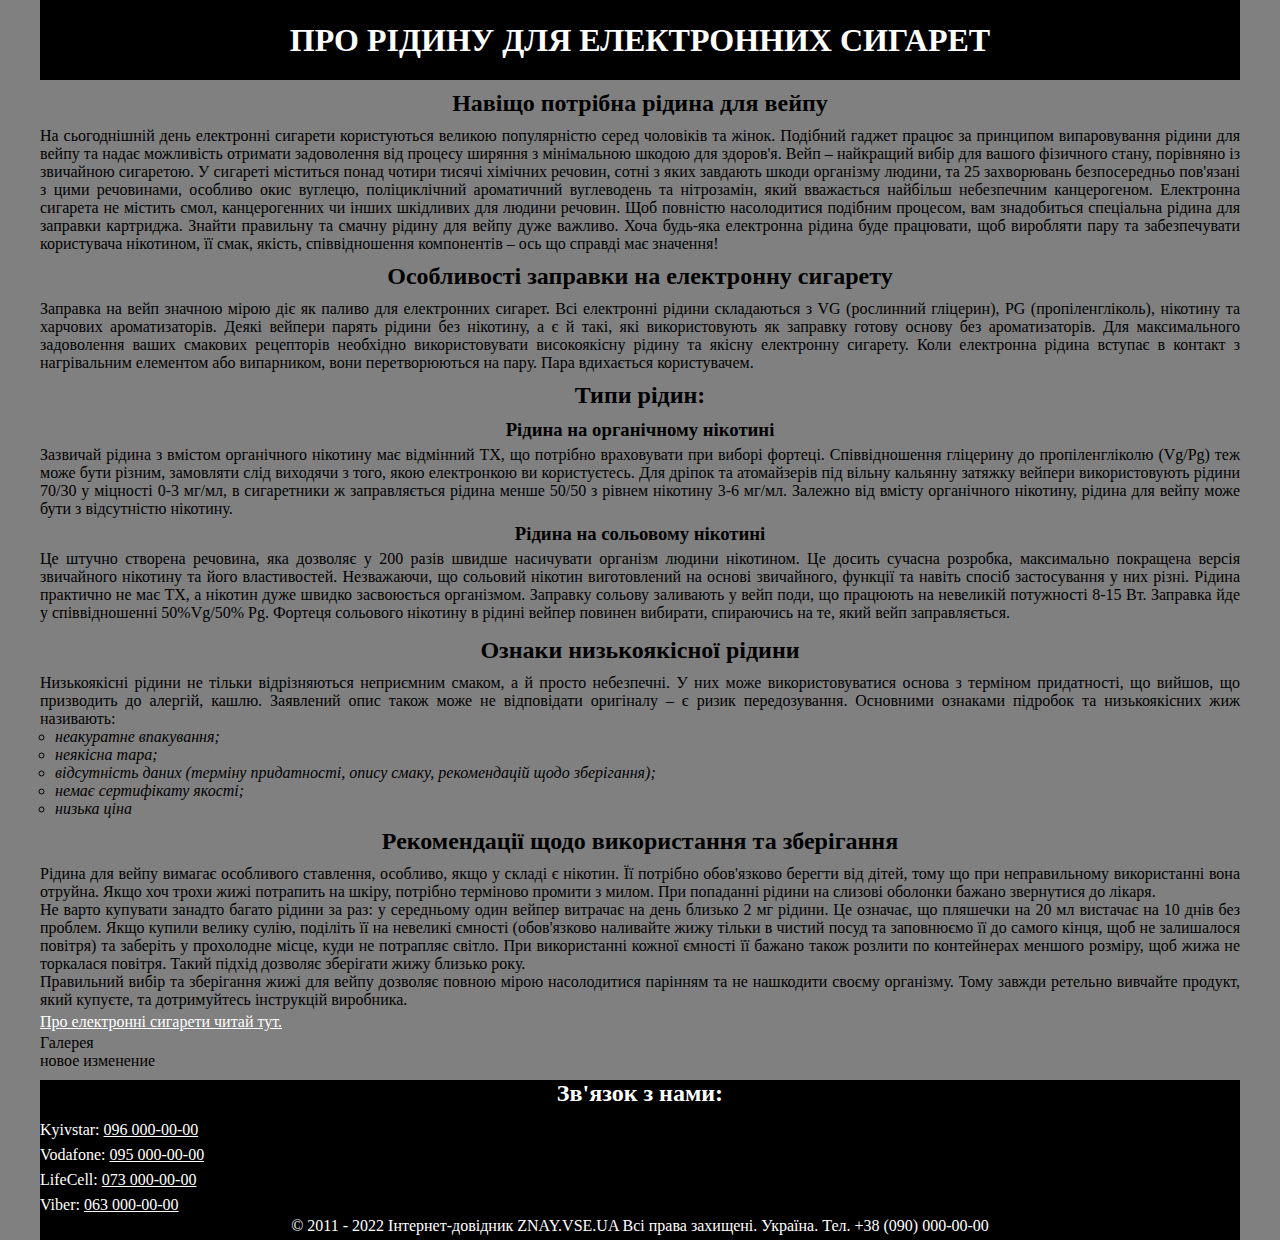
==== index.html @ 7d248846 "first commit" ====
<!DOCTYPE html>
<html lang="uk">

<head>
    <meta charset="UTF-8">
    <title>Рідина для електронних сигарет</title>
    <link rel="stylesheet" href="css/style.css">
</head>

<body>
    <div>
        <header>
            <h1>ПРО РІДИНУ ДЛЯ ЕЛЕКТРОННИХ СИГАРЕТ</h1>
        </header>
        <main class="textmain textpages2">
            <div>
                <h2>Навіщо потрібна рідина для вейпу</h2>
                <p> На сьогоднішній день електронні сигарети користуються великою популярністю серед чоловіків та жінок.
                    Подібний гаджет працює за принципом випаровування рідини для вейпу та надає можливість отримати
                    задоволення від процесу ширяння з мінімальною шкодою для здоров'я. Вейп – найкращий вибір для вашого
                    фізичного стану, порівняно із звичайною сигаретою. У сигареті міститься понад чотири тисячі хімічних
                    речовин, сотні з яких завдають шкоди організму людини, та 25 захворювань безпосередньо пов'язані з
                    цими речовинами, особливо окис вуглецю, поліциклічний ароматичний вуглеводень та нітрозамін, який
                    вважається найбільш небезпечним канцерогеном. Електронна сигарета не містить смол, канцерогенних чи
                    інших
                    шкідливих для людини речовин. Щоб повністю насолодитися подібним процесом, вам знадобиться
                    спеціальна рідина
                    для заправки картриджа. Знайти правильну та смачну рідину для вейпу дуже важливо. Хоча будь-яка
                    електронна рідина буде працювати, щоб виробляти пару та забезпечувати користувача нікотином, її
                    смак, якість,
                    співвідношення компонентів – ось що справді має значення!</p>
            </div>
            <div>
                <h2>Особливості заправки на електронну сигарету</h2>
                <p> Заправка на вейп значною мірою діє як паливо для електронних сигарет. Всі електронні рідини
                    складаються
                    з VG (рослинний гліцерин), PG (пропіленгліколь), нікотину та харчових ароматизаторів. Деякі вейпери
                    парять рідини без нікотину, а є й такі, які використовують як заправку готову основу без
                    ароматизаторів.
                    Для максимального задоволення ваших смакових рецепторів необхідно використовувати високоякісну
                    рідину та
                    якісну електронну сигарету. Коли електронна рідина вступає в контакт з нагрівальним елементом або
                    випарником, вони перетворюються на пару. Пара вдихається користувачем.</p>
            </div>
            <div>
                <h2 class="types">Типи рідин:</h2>
                <div>
                    <h3>Рідина на органічному нікотині</h3>
                    <p class="contentTypes">Зазвичай рідина з вмістом органічного нікотину має відмінний ТХ, що потрібно
                        враховувати
                        при виборі фортеці. Співвідношення гліцерину до пропіленгліколю (Vg/Pg) теж може бути різним,
                        замовляти
                        слід виходячи з того, якою електронкою ви користуєтесь. Для дріпок та атомайзерів під вільну
                        кальянну
                        затяжку вейпери використовують рідини 70/30 у міцності 0-3 мг/мл, в сигаретники ж заправляється
                        рідина
                        менше 50/50 з рівнем нікотину 3-6 мг/мл. Залежно від вмісту органічного нікотину, рідина для
                        вейпу може
                        бути з відсутністю нікотину.</p>
                </div>
                <div>
                    <h3>Рідина на сольовому нікотині</h3>
                    <p class="contentTypes">
                        Це штучно створена речовина, яка дозволяє у 200 разів швидше насичувати організм
                        людини нікотином. Це
                        досить сучасна розробка, максимально покращена версія звичайного нікотину та його властивостей.
                        Незважаючи, що сольовий нікотин виготовлений на основі звичайного, функції та навіть спосіб
                        застосування у них різні. Рідина практично не має ТХ, а нікотин дуже швидко засвоюється
                        організмом.
                        Заправку сольову заливають у вейп поди, що працюють на невеликій потужності 8-15 Вт. Заправка
                        йде у
                        співвідношенні 50%Vg/50% Pg. Фортеця сольового нікотину в рідині вейпер повинен вибирати,
                        спираючись на
                        те, який вейп заправляється.</p>
                </div>
            </div>
            <div>
                <h2>Ознаки низькоякісної рідини</h2>
                <p>Низькоякісні рідини не тільки відрізняються неприємним смаком, а й просто небезпечні. У них може
                    використовуватися основа з терміном придатності, що вийшов, що призводить до алергій, кашлю.
                    Заявлений
                    опис також може не відповідати оригіналу – є ризик передозування. Основними ознаками підробок та
                    низькоякісних жиж називають:</p>
                <ul class="list">
                    <li>неакуратне впакування;</li>
                    <li>неякісна тара;</li>
                    <li>відсутність даних (терміну придатності, опису смаку, рекомендацій щодо зберігання);</li>
                    <li>немає сертифікату якості;</li>
                    <li>низька ціна</li>
                </ul>
            </div>
            <div>
                <h2>Рекомендації щодо використання та зберігання</h2>
                <p>Рідина для вейпу вимагає особливого ставлення, особливо, якщо у складі є нікотин. Її потрібно
                    обов'язково берегти від дітей, тому що при неправильному використанні вона отруйна. Якщо хоч трохи
                    жижі потрапить на шкіру, потрібно терміново промити з милом. При попаданні рідини на слизові
                    оболонки бажано звернутися до лікаря.</p>
                <p>Не варто купувати занадто багато рідини за раз: у середньому один вейпер витрачає на день близько 2
                    мг рідини. Це означає, що пляшечки на 20 мл вистачає на 10 днів без проблем. Якщо купили велику
                    сулію,
                    поділіть її на невеликі ємності (обов'язково наливайте жижу тільки в чистий посуд та заповнюємо її
                    до самого кінця, щоб не залишалося повітря) та заберіть у прохолодне місце, куди не потрапляє
                    світло.
                    При використанні кожної ємності її бажано також розлити по контейнерах меншого розміру, щоб жижа не
                    торкалася повітря. Такий підхід дозволяє зберігати жижу близько року.</p>
                <p>Правильний вибір та зберігання жижі для вейпу дозволяє повною мірою насолодитися парінням та не
                    нашкодити своєму організму. Тому завжди ретельно вивчайте продукт, який купуєте, та дотримуйтесь
                    інструкцій
                    виробника.</p>
                <p><a href="pages/index.html" class="moveon">Про електронні сигарети читай тут.</a></p>
                <p>Галерея</p>
                <p>новое изменение</p>
            </div>
        </main>
        <footer>
            <h2>Зв'язок з нами:</h2>
            <p>Kyivstar: <a class="footerlink" href="tel:+380960000000"> 096 000-00-00</a></p>
            <p>Vodafone: <a class="footerlink" href="tel:+3800950000000"> 095 000-00-00</a></p>
            <p>LifeCell: <a class="footerlink" href="tel:+3800730000000"> 073 000-00-00</a></p>
            <p>Viber: <a class="footerlink" href="viber://add?number=+380630000000"> 063 000-00-00</a></p>
            <p class="footerP">© 2011 - 2022 Інтернет-довідник ZNAY.VSE.UA Всі права захищені. Україна.
                Тел. +38 (090) 000-00-00</p>
        </footer>
    </div>
</body>

</html>
---- css/style.css ----
* {
    margin: 0;
    padding: 0;
}

body {
    margin: 0 auto;
    width: 1200px;
    background: grey;
}

.textmain.textpages2 {
    text-align: justify;
}

header {
    display: flex;
    align-items: center;
    justify-content: center;
    background: black;
    color: white;
    height: 80px;
}

h2 {
    margin: 10px 0;
    text-align: center;
}

.contentTypes {
    padding: 5px 0;
}

h1,h3 {
    text-align: center;
}

.list {
    margin: 0 0 0 15px;
    text-align: left;
    list-style-type: circle;
    font-style: italic;
}

footer {
    height: 160px;
    background: black;
    color: white;
}

.footerlink:hover {
    color: red;
}

a {
    line-height: 25px;
    color: white;
}

.footerP {
    text-align: center;
}
.moveon:hover{
    color: blue;
}

/* Про електронні сигарети */

#firstimg {
    margin: 10px 0 0 0;
    border-radius: 50px;
    width: 1200px;
    height: 400px;  
}

.button {
    display: flex;
    justify-content: center;
    align-items: center;
    font-size: 20px;
    border-radius: 20px;
    background: black;
    width: 130px;
    height: 50px;
    text-decoration: none;
    margin: 0 auto 10px;
}

.button:hover {
    opacity: 0.7;
}
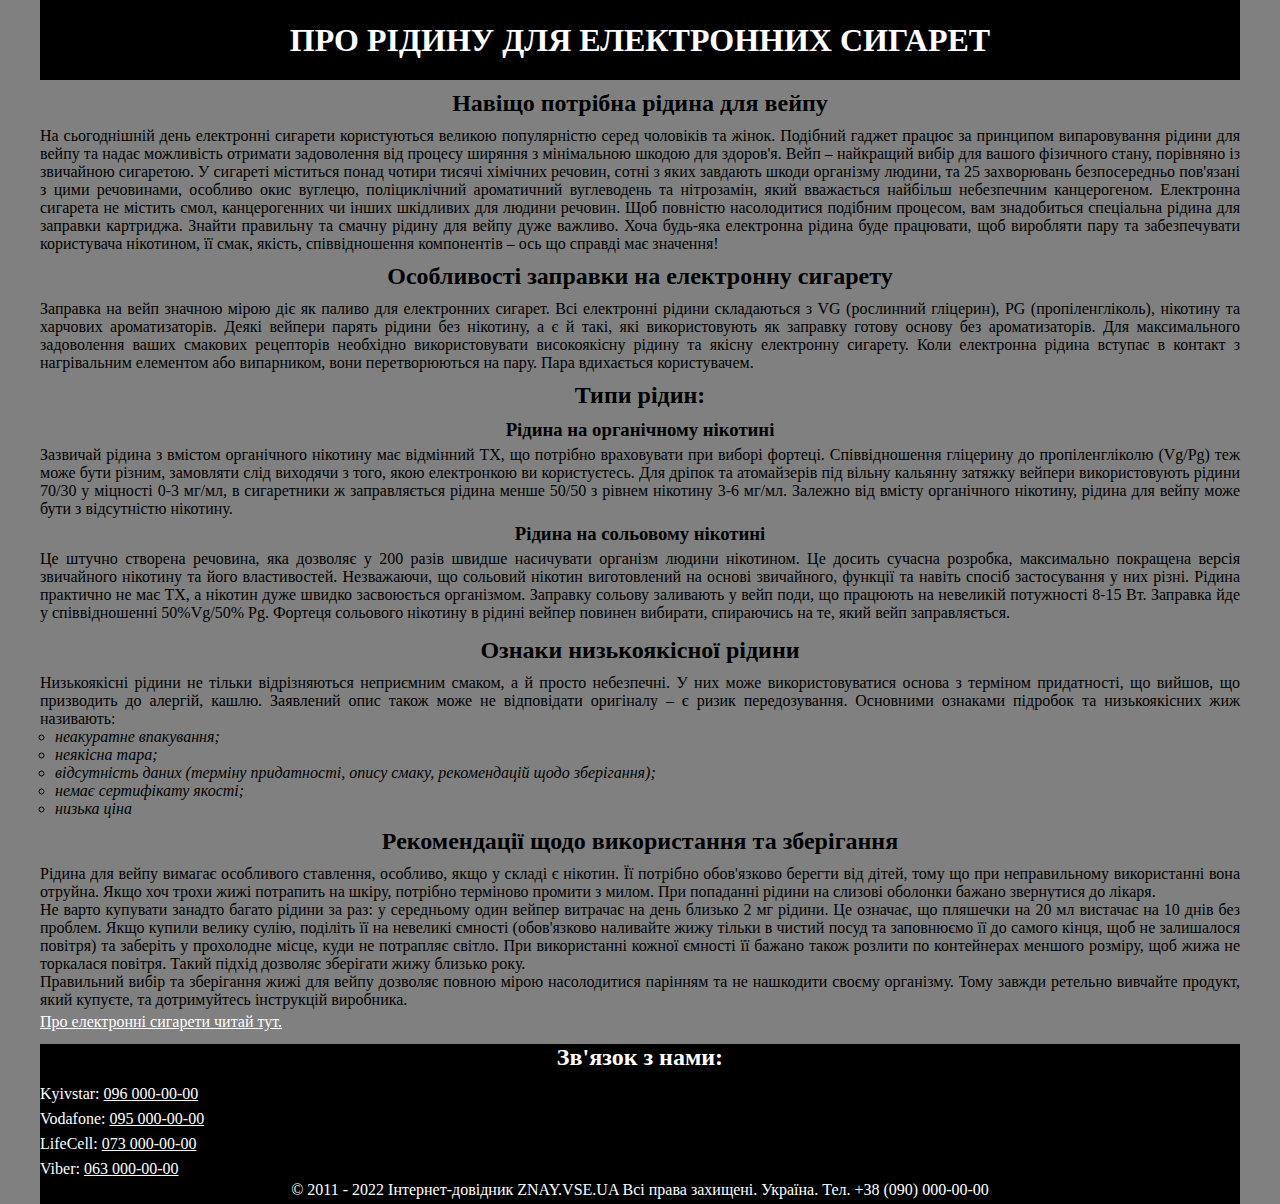
==== commit fccf90a5: "first commit" ====
--- a/index.html
+++ b/index.html
@@ -108,8 +108,6 @@
                     інструкцій
                     виробника.</p>
                 <p><a href="pages/index.html" class="moveon">Про електронні сигарети читай тут.</a></p>
-                <p>Галерея</p>
-                <p>новое изменение</p>
             </div>
         </main>
         <footer>
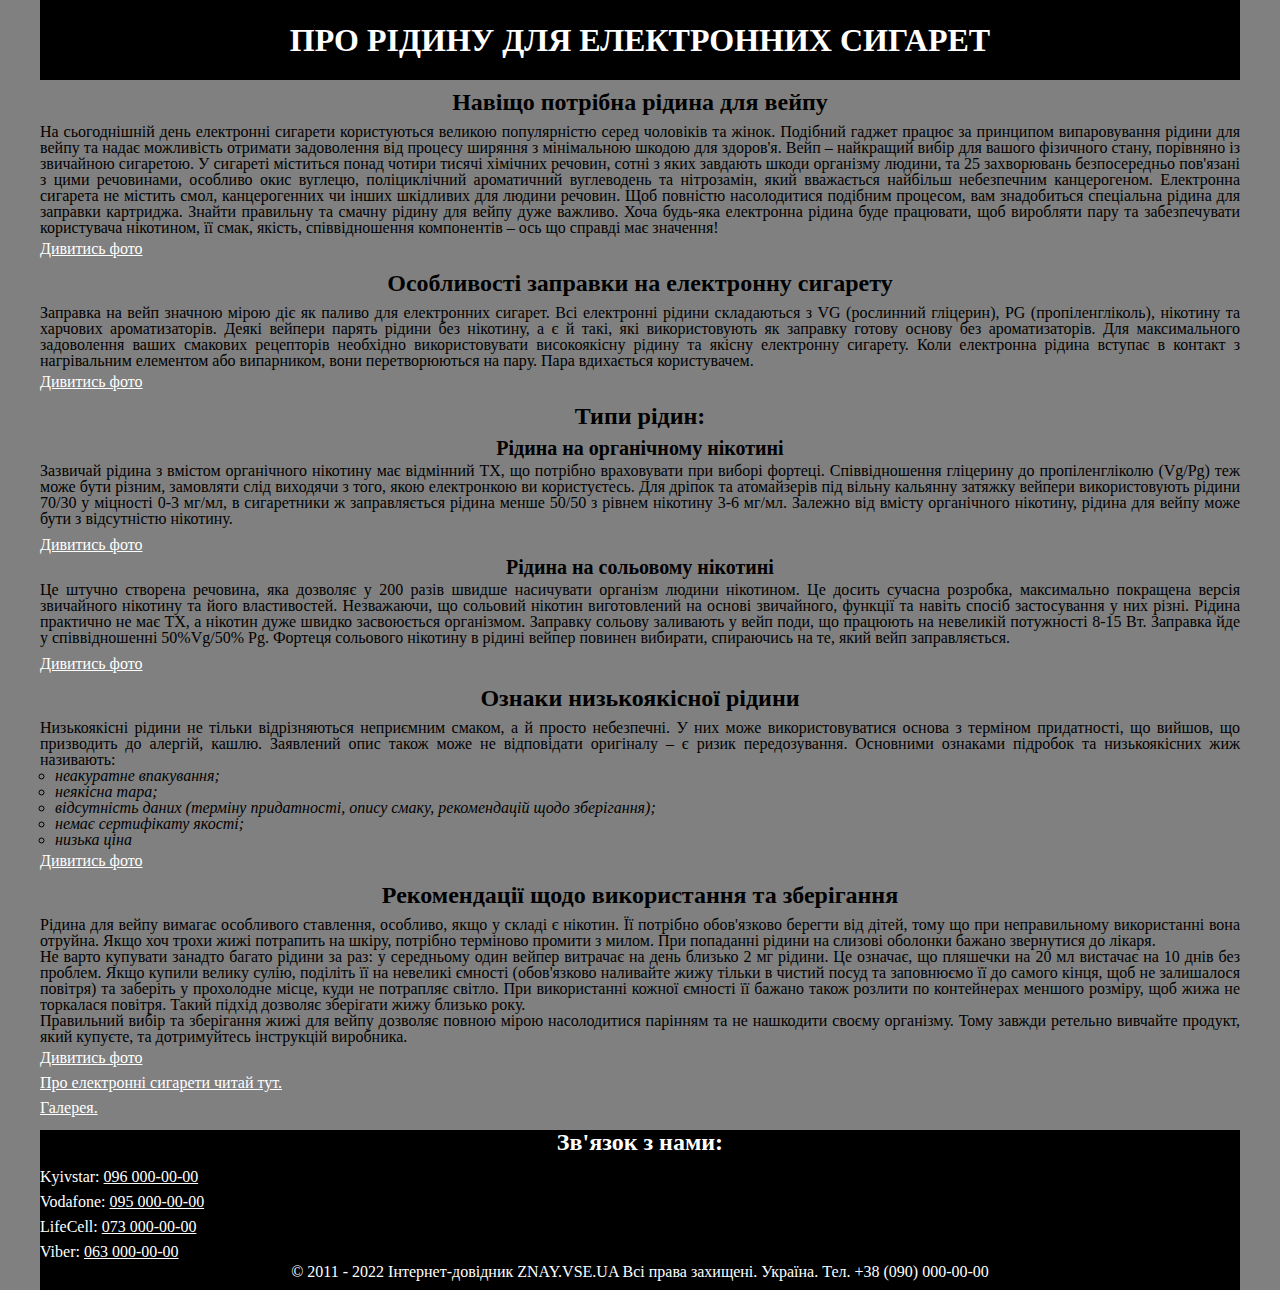
==== commit 8801900b: "finish" ====
--- a/index.html
+++ b/index.html
@@ -14,7 +14,7 @@
         </header>
         <main class="textmain textpages2">
             <div>
-                <h2>Навіщо потрібна рідина для вейпу</h2>
+                <h2 id="info">Навіщо потрібна рідина для вейпу</h2>
                 <p> На сьогоднішній день електронні сигарети користуються великою популярністю серед чоловіків та жінок.
                     Подібний гаджет працює за принципом випаровування рідини для вейпу та надає можливість отримати
                     задоволення від процесу ширяння з мінімальною шкодою для здоров'я. Вейп – найкращий вибір для вашого
@@ -29,9 +29,10 @@
                     електронна рідина буде працювати, щоб виробляти пару та забезпечувати користувача нікотином, її
                     смак, якість,
                     співвідношення компонентів – ось що справді має значення!</p>
+                <p><a href="gallery/index.html#info">Дивитись фото</a></p>
             </div>
             <div>
-                <h2>Особливості заправки на електронну сигарету</h2>
+                <h2 id="features">Особливості заправки на електронну сигарету</h2>
                 <p> Заправка на вейп значною мірою діє як паливо для електронних сигарет. Всі електронні рідини
                     складаються
                     з VG (рослинний гліцерин), PG (пропіленгліколь), нікотину та харчових ароматизаторів. Деякі вейпери
@@ -41,11 +42,12 @@
                     рідину та
                     якісну електронну сигарету. Коли електронна рідина вступає в контакт з нагрівальним елементом або
                     випарником, вони перетворюються на пару. Пара вдихається користувачем.</p>
+                <p><a href="gallery/index.html#features">Дивитись фото</a></p>
             </div>
             <div>
                 <h2 class="types">Типи рідин:</h2>
                 <div>
-                    <h3>Рідина на органічному нікотині</h3>
+                    <h3 id="organic">Рідина на органічному нікотині</h3>
                     <p class="contentTypes">Зазвичай рідина з вмістом органічного нікотину має відмінний ТХ, що потрібно
                         враховувати
                         при виборі фортеці. Співвідношення гліцерину до пропіленгліколю (Vg/Pg) теж може бути різним,
@@ -57,9 +59,10 @@
                         менше 50/50 з рівнем нікотину 3-6 мг/мл. Залежно від вмісту органічного нікотину, рідина для
                         вейпу може
                         бути з відсутністю нікотину.</p>
+                    <p><a href="gallery/index.html#organic">Дивитись фото</a></p>
                 </div>
                 <div>
-                    <h3>Рідина на сольовому нікотині</h3>
+                    <h3 id="salt">Рідина на сольовому нікотині</h3>
                     <p class="contentTypes">
                         Це штучно створена речовина, яка дозволяє у 200 разів швидше насичувати організм
                         людини нікотином. Це
@@ -72,10 +75,11 @@
                         співвідношенні 50%Vg/50% Pg. Фортеця сольового нікотину в рідині вейпер повинен вибирати,
                         спираючись на
                         те, який вейп заправляється.</p>
+                    <p><a href="gallery/index.html#salt">Дивитись фото</a></p>
                 </div>
             </div>
             <div>
-                <h2>Ознаки низькоякісної рідини</h2>
+                <h2 id="signs">Ознаки низькоякісної рідини</h2>
                 <p>Низькоякісні рідини не тільки відрізняються неприємним смаком, а й просто небезпечні. У них може
                     використовуватися основа з терміном придатності, що вийшов, що призводить до алергій, кашлю.
                     Заявлений
@@ -88,9 +92,10 @@
                     <li>немає сертифікату якості;</li>
                     <li>низька ціна</li>
                 </ul>
+                <p><a href="gallery/index.html#signs">Дивитись фото</a></p>
             </div>
             <div>
-                <h2>Рекомендації щодо використання та зберігання</h2>
+                <h2 id="recom">Рекомендації щодо використання та зберігання</h2>
                 <p>Рідина для вейпу вимагає особливого ставлення, особливо, якщо у складі є нікотин. Її потрібно
                     обов'язково берегти від дітей, тому що при неправильному використанні вона отруйна. Якщо хоч трохи
                     жижі потрапить на шкіру, потрібно терміново промити з милом. При попаданні рідини на слизові
@@ -107,7 +112,9 @@
                     нашкодити своєму організму. Тому завжди ретельно вивчайте продукт, який купуєте, та дотримуйтесь
                     інструкцій
                     виробника.</p>
+                <p><a href="gallery/index.html#recom">Дивитись фото</a></p>
                 <p><a href="pages/index.html" class="moveon">Про електронні сигарети читай тут.</a></p>
+                <p><a href="gallery/index.html" class="moveon">Галерея.</a></p>
             </div>
         </main>
         <footer>
--- a/css/style.css
+++ b/css/style.css
@@ -1,6 +1,55 @@
+html, body, div, span, applet, object, iframe,
+h1, h2, h3, h4, h5, h6, p, blockquote, pre,
+a, abbr, acronym, address, big, cite, code,
+del, dfn, em, img, ins, kbd, q, s, samp,
+small, strike, strong, sub, sup, tt, var,
+b, u, i, center,
+dl, dt, dd, ol, ul, li,
+fieldset, form, label, legend,
+table, caption, tbody, tfoot, thead, tr, th, td,
+article, aside, canvas, details, embed, 
+figure, figcaption, footer, header, hgroup, 
+menu, nav, output, ruby, section, summary,
+time, mark, audio, video {
+	margin: 0;
+	padding: 0;
+	border: 0;
+	font-size: 100%;
+	font: inherit;
+	vertical-align: baseline;
+}
+/* HTML5 display-role reset for older browsers */
+article, aside, details, figcaption, figure, 
+footer, header, hgroup, menu, nav, section {
+	display: block;
+}
+body {
+	line-height: 1;
+}
+ol, ul {
+	list-style: none;
+}
+blockquote, q {
+	quotes: none;
+}
+blockquote:before, blockquote:after,
+q:before, q:after {
+	content: '';
+	content: none;
+}
+table {
+	border-collapse: collapse;
+	border-spacing: 0;
+}
+
+/* мои стили */
+
 * {
     margin: 0;
     padding: 0;
+}
+html, body {
+    scroll-behavior: smooth;
 }
 
 body {
@@ -23,6 +72,8 @@
 }
 
 h2 {
+    font-size: 24px;
+    font-weight: 600;
     margin: 10px 0;
     text-align: center;
 }
@@ -30,8 +81,15 @@
 .contentTypes {
     padding: 5px 0;
 }
+h1 {
+    font-size: 32px;
+    font-weight: 900;
+    text-align: center;
+}
 
-h1,h3 {
+h3 {
+    font-size: 20px;
+    font-weight: 600;
     text-align: center;
 }
 
@@ -90,3 +148,6 @@
     opacity: 0.7;
 }
 
+.photo{
+    text-align: center;
+}
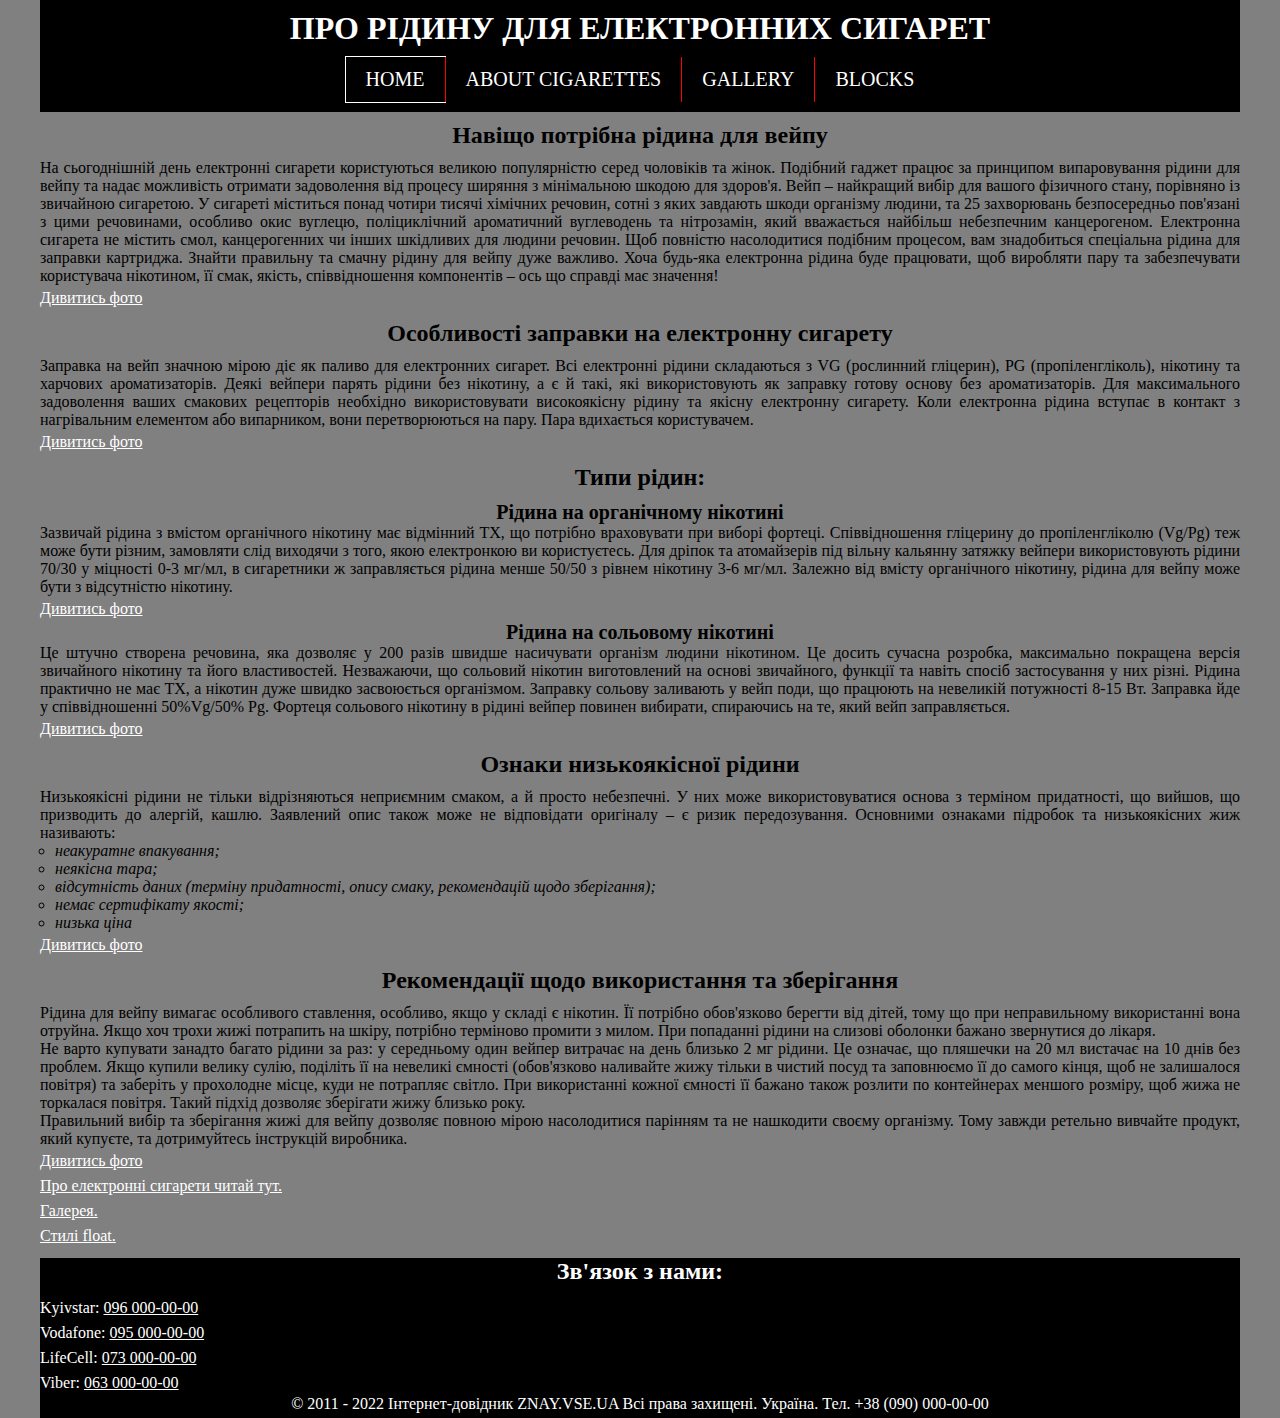
==== commit a3a06e9b: "New" ====
--- a/index.html
+++ b/index.html
@@ -8,11 +8,38 @@
 </head>
 
 <body>
-    <div>
-        <header>
+    <div class="cont_ol">
+        <div class="box_top">
             <h1>ПРО РІДИНУ ДЛЯ ЕЛЕКТРОННИХ СИГАРЕТ</h1>
-        </header>
-        <main class="textmain textpages2">
+            <ul class="menu_top">
+                <li class="active"><a href="#">Home</a></li>
+                <li><a href="pages/index.html">About cigarettes</a></li>
+                <li><a href="gallery/index.html">Gallery</a></li>
+                <li class="parent">
+                    <a href="#">Blocks</a>
+                    <ul class="second_menu">
+                        <li><a href="dz_6_display/table-cell/table-cell.html">Table-cell</a></li>
+                        <li><a href="dz_6_display/inline-block/inline-block.html">Inline-block</a></li>
+                        <li class="parent parent_float">
+                            <a href="#">Float</a>
+                            <ul class="menu_float">
+                                <li><a href="dz_7_float/index.html">Div</a></li>
+                                <li><a href="dz_8/float/index.html">:after</a></li>
+                            </ul>
+                        </li>
+                        <li><a href="dz_8/display-flex/index.html">Flex</a></li>
+                        <li class="parent parent_grid">
+                            <a href="#">Grid</a>
+                            <ul class="menu_grid">
+                                <li><a href="dz_9_grid/grid-template-columns/index.html">Template-columns</a></li>
+                                <li><a href="dz_9_grid/grid-template-areas/index.html">Template-areas</a></li>
+                            </ul>
+                        </li>
+                    </ul>
+                </li>
+            </ul>
+        </div>
+        <div class="textmain textpages2">
             <div>
                 <h2 id="info">Навіщо потрібна рідина для вейпу</h2>
                 <p> На сьогоднішній день електронні сигарети користуються великою популярністю серед чоловіків та жінок.
@@ -22,26 +49,21 @@
                     речовин, сотні з яких завдають шкоди організму людини, та 25 захворювань безпосередньо пов'язані з
                     цими речовинами, особливо окис вуглецю, поліциклічний ароматичний вуглеводень та нітрозамін, який
                     вважається найбільш небезпечним канцерогеном. Електронна сигарета не містить смол, канцерогенних чи
-                    інших
-                    шкідливих для людини речовин. Щоб повністю насолодитися подібним процесом, вам знадобиться
-                    спеціальна рідина
-                    для заправки картриджа. Знайти правильну та смачну рідину для вейпу дуже важливо. Хоча будь-яка
-                    електронна рідина буде працювати, щоб виробляти пару та забезпечувати користувача нікотином, її
-                    смак, якість,
-                    співвідношення компонентів – ось що справді має значення!</p>
+                    інших шкідливих для людини речовин. Щоб повністю насолодитися подібним процесом, вам знадобиться
+                    спеціальна рідина для заправки картриджа. Знайти правильну та смачну рідину для вейпу дуже важливо.
+                    Хоча будь-яка електронна рідина буде працювати, щоб виробляти пару та забезпечувати користувача
+                    нікотином, її смак, якість, співвідношення компонентів – ось що справді має значення!</p>
                 <p><a href="gallery/index.html#info">Дивитись фото</a></p>
             </div>
             <div>
                 <h2 id="features">Особливості заправки на електронну сигарету</h2>
                 <p> Заправка на вейп значною мірою діє як паливо для електронних сигарет. Всі електронні рідини
-                    складаються
-                    з VG (рослинний гліцерин), PG (пропіленгліколь), нікотину та харчових ароматизаторів. Деякі вейпери
-                    парять рідини без нікотину, а є й такі, які використовують як заправку готову основу без
-                    ароматизаторів.
-                    Для максимального задоволення ваших смакових рецепторів необхідно використовувати високоякісну
-                    рідину та
-                    якісну електронну сигарету. Коли електронна рідина вступає в контакт з нагрівальним елементом або
-                    випарником, вони перетворюються на пару. Пара вдихається користувачем.</p>
+                    складаються з VG (рослинний гліцерин), PG (пропіленгліколь), нікотину та харчових ароматизаторів.
+                    Деякі вейпери парять рідини без нікотину, а є й такі, які використовують як заправку готову основу
+                    без ароматизаторів. Для максимального задоволення ваших смакових рецепторів необхідно
+                    використовувати високоякісну рідину та якісну електронну сигарету. Коли електронна рідина вступає в
+                    контакт з нагрівальним елементом або випарником, вони перетворюються на пару. Пара вдихається
+                    користувачем.</p>
                 <p><a href="gallery/index.html#features">Дивитись фото</a></p>
             </div>
             <div>
@@ -49,32 +71,23 @@
                 <div>
                     <h3 id="organic">Рідина на органічному нікотині</h3>
                     <p class="contentTypes">Зазвичай рідина з вмістом органічного нікотину має відмінний ТХ, що потрібно
-                        враховувати
-                        при виборі фортеці. Співвідношення гліцерину до пропіленгліколю (Vg/Pg) теж може бути різним,
-                        замовляти
-                        слід виходячи з того, якою електронкою ви користуєтесь. Для дріпок та атомайзерів під вільну
-                        кальянну
-                        затяжку вейпери використовують рідини 70/30 у міцності 0-3 мг/мл, в сигаретники ж заправляється
-                        рідина
-                        менше 50/50 з рівнем нікотину 3-6 мг/мл. Залежно від вмісту органічного нікотину, рідина для
-                        вейпу може
-                        бути з відсутністю нікотину.</p>
+                        враховувати при виборі фортеці. Співвідношення гліцерину до пропіленгліколю (Vg/Pg) теж може
+                        бути різним, замовляти слід виходячи з того, якою електронкою ви користуєтесь. Для дріпок та
+                        атомайзерів під вільну кальянну затяжку вейпери використовують рідини 70/30 у міцності 0-3
+                        мг/мл, в сигаретники ж заправляється рідина менше 50/50 з рівнем нікотину 3-6 мг/мл. Залежно від
+                        вмісту органічного нікотину, рідина для вейпу може бути з відсутністю нікотину.</p>
                     <p><a href="gallery/index.html#organic">Дивитись фото</a></p>
                 </div>
                 <div>
                     <h3 id="salt">Рідина на сольовому нікотині</h3>
                     <p class="contentTypes">
                         Це штучно створена речовина, яка дозволяє у 200 разів швидше насичувати організм
-                        людини нікотином. Це
-                        досить сучасна розробка, максимально покращена версія звичайного нікотину та його властивостей.
-                        Незважаючи, що сольовий нікотин виготовлений на основі звичайного, функції та навіть спосіб
-                        застосування у них різні. Рідина практично не має ТХ, а нікотин дуже швидко засвоюється
-                        організмом.
-                        Заправку сольову заливають у вейп поди, що працюють на невеликій потужності 8-15 Вт. Заправка
-                        йде у
-                        співвідношенні 50%Vg/50% Pg. Фортеця сольового нікотину в рідині вейпер повинен вибирати,
-                        спираючись на
-                        те, який вейп заправляється.</p>
+                        людини нікотином. Це досить сучасна розробка, максимально покращена версія звичайного нікотину
+                        та його властивостей. Незважаючи, що сольовий нікотин виготовлений на основі звичайного, функції
+                        та навіть спосіб застосування у них різні. Рідина практично не має ТХ, а нікотин дуже швидко
+                        засвоюється організмом. Заправку сольову заливають у вейп поди, що працюють на невеликій
+                        потужності 8-15 Вт. Заправка йде у співвідношенні 50%Vg/50% Pg. Фортеця сольового нікотину в
+                        рідині вейпер повинен вибирати, спираючись на те, який вейп заправляється.</p>
                     <p><a href="gallery/index.html#salt">Дивитись фото</a></p>
                 </div>
             </div>
@@ -82,9 +95,8 @@
                 <h2 id="signs">Ознаки низькоякісної рідини</h2>
                 <p>Низькоякісні рідини не тільки відрізняються неприємним смаком, а й просто небезпечні. У них може
                     використовуватися основа з терміном придатності, що вийшов, що призводить до алергій, кашлю.
-                    Заявлений
-                    опис також може не відповідати оригіналу – є ризик передозування. Основними ознаками підробок та
-                    низькоякісних жиж називають:</p>
+                    Заявлений опис також може не відповідати оригіналу – є ризик передозування. Основними ознаками
+                    підробок та низькоякісних жиж називають:</p>
                 <ul class="list">
                     <li>неакуратне впакування;</li>
                     <li>неякісна тара;</li>
@@ -102,22 +114,20 @@
                     оболонки бажано звернутися до лікаря.</p>
                 <p>Не варто купувати занадто багато рідини за раз: у середньому один вейпер витрачає на день близько 2
                     мг рідини. Це означає, що пляшечки на 20 мл вистачає на 10 днів без проблем. Якщо купили велику
-                    сулію,
-                    поділіть її на невеликі ємності (обов'язково наливайте жижу тільки в чистий посуд та заповнюємо її
-                    до самого кінця, щоб не залишалося повітря) та заберіть у прохолодне місце, куди не потрапляє
-                    світло.
-                    При використанні кожної ємності її бажано також розлити по контейнерах меншого розміру, щоб жижа не
-                    торкалася повітря. Такий підхід дозволяє зберігати жижу близько року.</p>
+                    сулію, поділіть її на невеликі ємності (обов'язково наливайте жижу тільки в чистий посуд та
+                    заповнюємо її до самого кінця, щоб не залишалося повітря) та заберіть у прохолодне місце, куди не
+                    потрапляє світло. При використанні кожної ємності її бажано також розлити по контейнерах меншого
+                    розміру, щоб жижа не торкалася повітря. Такий підхід дозволяє зберігати жижу близько року.</p>
                 <p>Правильний вибір та зберігання жижі для вейпу дозволяє повною мірою насолодитися парінням та не
                     нашкодити своєму організму. Тому завжди ретельно вивчайте продукт, який купуєте, та дотримуйтесь
-                    інструкцій
-                    виробника.</p>
+                    інструкцій виробника.</p>
                 <p><a href="gallery/index.html#recom">Дивитись фото</a></p>
                 <p><a href="pages/index.html" class="moveon">Про електронні сигарети читай тут.</a></p>
                 <p><a href="gallery/index.html" class="moveon">Галерея.</a></p>
+                <p><a href="dz_7_float/index.html" class="moveon">Стилi float.</a></p>
             </div>
-        </main>
-        <footer>
+        </div>
+        <div class="down">
             <h2>Зв'язок з нами:</h2>
             <p>Kyivstar: <a class="footerlink" href="tel:+380960000000"> 096 000-00-00</a></p>
             <p>Vodafone: <a class="footerlink" href="tel:+3800950000000"> 095 000-00-00</a></p>
@@ -125,7 +135,7 @@
             <p>Viber: <a class="footerlink" href="viber://add?number=+380630000000"> 063 000-00-00</a></p>
             <p class="footerP">© 2011 - 2022 Інтернет-довідник ZNAY.VSE.UA Всі права захищені. Україна.
                 Тел. +38 (090) 000-00-00</p>
-        </footer>
+        </div>
     </div>
 </body>
 
--- a/css/style.css
+++ b/css/style.css
@@ -23,9 +23,6 @@
 footer, header, hgroup, menu, nav, section {
 	display: block;
 }
-body {
-	line-height: 1;
-}
 ol, ul {
 	list-style: none;
 }
@@ -48,74 +45,71 @@
     margin: 0;
     padding: 0;
 }
-html, body {
+html, body{
     scroll-behavior: smooth;
 }
-
 body {
+    background: gray;
+}
+.cont_ol{
     margin: 0 auto;
     width: 1200px;
     background: grey;
 }
-
-.textmain.textpages2 {
+.textmain.textpages2{
     text-align: justify;
 }
-
-header {
-    display: flex;
-    align-items: center;
-    justify-content: center;
+.box_top{
+    display: block;
     background: black;
     color: white;
-    height: 80px;
-}
-
-h2 {
+    height: auto;
+}
+h2{
     font-size: 24px;
     font-weight: 600;
     margin: 10px 0;
     text-align: center;
 }
-
-.contentTypes {
-    padding: 5px 0;
-}
-h1 {
+.indent{
+    padding-bottom: 10px;
+}
+h1{
+    padding: 10px 0;
     font-size: 32px;
     font-weight: 900;
     text-align: center;
 }
 
-h3 {
+h3{
     font-size: 20px;
     font-weight: 600;
     text-align: center;
 }
 
-.list {
+.list{
     margin: 0 0 0 15px;
     text-align: left;
     list-style-type: circle;
     font-style: italic;
 }
 
-footer {
+.down{
     height: 160px;
     background: black;
     color: white;
 }
 
-.footerlink:hover {
+.footerlink:hover{
     color: red;
 }
 
-a {
+a{
     line-height: 25px;
     color: white;
 }
 
-.footerP {
+.footerP{
     text-align: center;
 }
 .moveon:hover{
@@ -124,14 +118,14 @@
 
 /* Про електронні сигарети */
 
-#firstimg {
+#firstimg{
     margin: 10px 0 0 0;
-    border-radius: 50px;
-    width: 1200px;
-    height: 400px;  
-}
-
-.button {
+    border-radius: 50px; 
+}
+#pictures{
+    text-align: center;
+}
+.button{
     display: flex;
     justify-content: center;
     align-items: center;
@@ -143,11 +137,328 @@
     text-decoration: none;
     margin: 0 auto 10px;
 }
-
-.button:hover {
+.button:hover{
     opacity: 0.7;
 }
 
 .photo{
     text-align: center;
 }
+
+/* dz_6 */
+/* table-cell */
+
+.outl{
+    outline: 2px solid black;
+}
+.w_800{
+    width: 800px;
+    outline: 2px solid black;
+}
+.w_400{
+    width: 400px;
+    outline: 2px solid black;
+}
+.d_t_c{
+    display: table-cell;
+}
+.topcolor{
+    background: green;
+}
+.cont{
+    background: purple;
+}
+.info{
+    background: gold;
+}
+.col{
+    background: yellowgreen;
+}
+.distance{
+    margin-top: 10px;
+}
+
+/* inline-block */
+
+.d_i_b{
+    display: inline-block;
+}
+.content_i_b{
+    font-size: 0;
+}
+.i_b_fs{
+    font-size: 18px;
+}
+
+/* float */
+
+.f_r{
+    float: right;
+}
+.f_l{
+    float: left;
+}
+.cle{
+    clear: both;
+}
+.back{
+    padding: 30px 0 0 0 ;
+}
+.clearfix:after{
+    content: "";
+    display: block;
+    clear: both;
+}
+
+/* display-flex */
+
+.disp_fl_col{
+    background: lightcoral;
+}
+.disp_fl{
+    display: flex;
+}
+.fl_800{
+    flex: 0 1 800px;
+}
+.fl_400{
+    flex: 0 1 400px;
+}
+
+/* grid-template-columns */
+.ds_grid{
+    display: grid;
+}
+.block1{
+    grid-template-columns: repeat(3, 400px);
+}
+/* .ds_grid_b1{
+    grid-template-rows: repeat(3, 1fr);
+} */
+/* .ds_grid_b2{
+    grid-template-rows: repeat(2, 1fr);
+} */
+.block2,.block4{
+    grid-template-columns: 800px 400px;
+}
+.block3{
+    grid-template-columns: 400px 800px;
+}
+.ds_grid_b3,.ds_grid_b5{
+    grid-template-columns: repeat(2, 400px);
+}
+.bckd{
+    background: cornflowerblue;
+}
+/* grid-template-areas */
+
+.grid_box_top{
+    width: 1200px;
+    margin: 0 auto;
+}
+.grid_container{
+    display: grid;
+    grid-template-areas: 
+    "a b c"
+    "d d e"
+    "f f e"
+    "f f g"
+    "h h g"
+    "i j j"
+    "i k l"
+    "m m n"
+    "o q n"
+    "p q n";
+}
+.grid_a{
+    background: red;
+    grid-area: a;
+}
+.grid_b{
+    background: pink;
+    grid-area: b;
+}
+.grid_c{
+    background: olive;
+    grid-area: c;
+}
+.grid_d{
+    background: hotpink;
+    grid-area: d;
+}
+.grid_f{
+    background: greenyellow;
+    grid-area: f;
+}      
+.grid_h{
+    background: gold;
+    grid-area: h;
+}
+.grid_e{
+    background: green;
+    grid-area: e;
+}
+.grid_g{
+    background: goldenrod;
+    grid-area: g;
+}
+.grid_i{
+    background: lightgreen;
+    grid-area: i;
+} 
+.grid_j{
+    background: lightcoral;
+    grid-area: j;
+}    
+.grid_k{
+    background: lavender;
+    grid-area: k;
+}    
+.grid_l{
+    background: maroon;
+    grid-area: l;
+}
+.grid_m{
+    background: mediumaquamarine;
+    grid-area: m;
+}   
+.grid_n{
+    background: white;
+    grid-area: n;
+}   
+.grid_o{
+    background: blueviolet;
+    grid-area: o;
+}
+.grid_p{
+    background: aqua;
+    grid-area: p;
+}   
+.grid_q{
+    background: lawngreen;
+    grid-area: q;
+}                                  
+
+/* ДЗ 10.Навігація по фотогалереї  */
+.navigation{
+    padding: 10px;
+    position: fixed;
+    left: 0;
+    top: 50%; 
+    margin-top: -175px;
+    width: 200px;
+    box-shadow: 10px 10px 20px black;
+}
+.link_nav{
+    border-bottom: 1px solid black;
+}
+.link_n{
+    text-decoration: none;
+    color: black;
+}
+.link_n:hover{
+    color: red;
+}
+
+/* ДЗ 10. Фотогалерея. */
+.picture {
+    position: relative;
+    margin: 0 auto;
+} 
+.picture:hover .text {
+    opacity: 1;
+}
+.text {
+    opacity:0;
+    position:absolute;
+    top: 50%;
+    margin-top: -19px;
+    width: 100%;
+    background-color: white;
+    padding:10px 0px;
+    outline: 1px solid red;
+    text-align: center;
+}   
+.art1, .art4 {
+    max-width: 1200px;
+}
+.art2 {
+    max-width: 717px;
+}
+.art3 {
+    max-width: 829px;
+}
+.art5 {
+    max-width: 691px; 
+}
+.art6 {
+    max-width: 860px; 
+}
+.art7 {
+    max-width: 1188px;
+}
+
+/* ДЗ 11. Багаторівневе меню */
+
+.menu_top li{
+    display: inline-block;
+    font-size: 20px;
+    border-left: 1px solid red;
+    background: black;
+}
+.menu_top{
+    font-size: 0;
+    text-align: center;
+    text-transform: uppercase;
+    padding-bottom: 10px;
+}
+.menu_top li:hover{
+    outline: 1px solid white;
+}
+.menu_top a{
+    display: block;
+    text-decoration: none;
+    padding: 10px 20px;
+}
+.menu_top li:first-child{
+    border: none;
+}
+.parent{
+    position: relative;
+    z-index: 5;
+}
+.parent:hover ul.second_menu{
+    display: block;
+}
+.second_menu {
+    position: absolute;
+    top: 100%;
+    left: 0;
+    display: none;
+}
+.second_menu li{
+    border: none;
+    border-top: 1px solid red;
+    display: block;
+}
+.menu_float{
+    position: absolute;
+    left: 100%;
+    top: 0;
+    display: none;
+}
+.menu_grid{
+    position: absolute;
+    right: 100%;
+    bottom: 0;
+    display: none;
+}
+.parent_grid:hover ul.menu_grid{
+    display: block;
+}
+.parent_float:hover ul.menu_float{
+    display: block;
+}
+li.active{
+    outline: 1px solid white;
+}
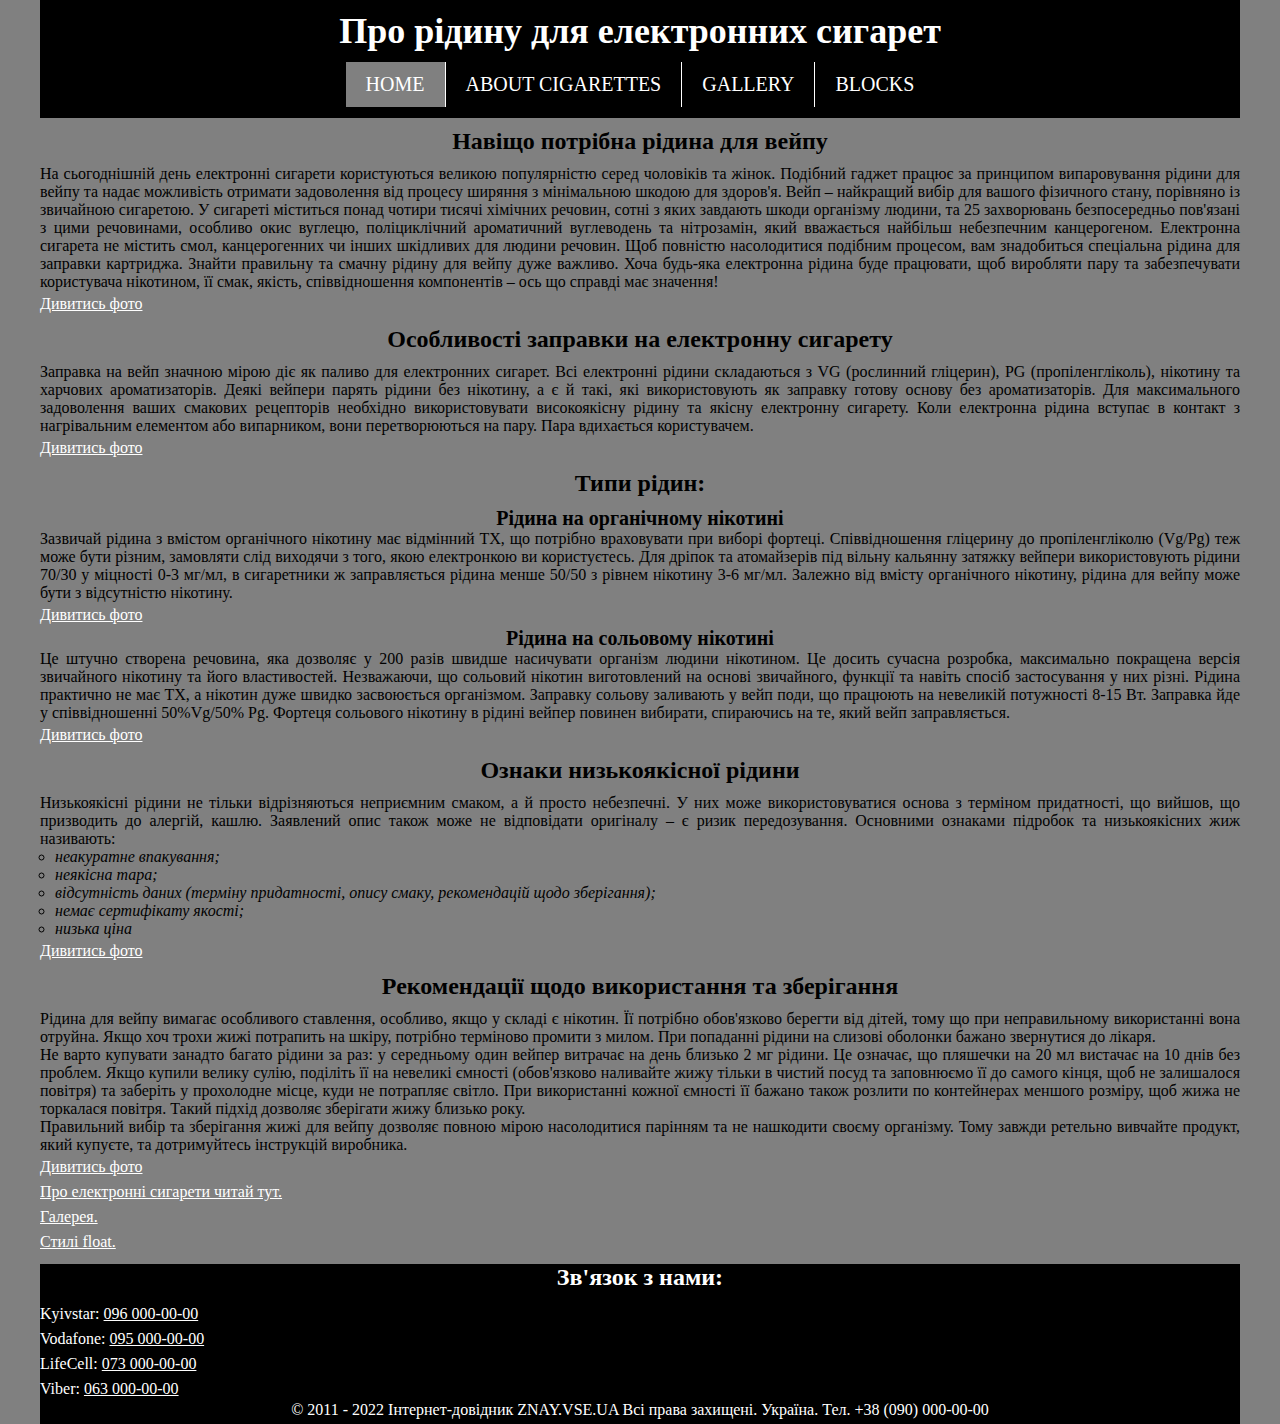
==== commit 8d9afe28: "New" ====
--- a/index.html
+++ b/index.html
@@ -10,7 +10,7 @@
 <body>
     <div class="cont_ol">
         <div class="box_top">
-            <h1>ПРО РІДИНУ ДЛЯ ЕЛЕКТРОННИХ СИГАРЕТ</h1>
+            <h1>Про рiдину для електронних сигарет</h1>
             <ul class="menu_top">
                 <li class="active"><a href="#">Home</a></li>
                 <li><a href="pages/index.html">About cigarettes</a></li>
@@ -39,7 +39,7 @@
                 </li>
             </ul>
         </div>
-        <div class="textmain textpages2">
+        <div class="textpages">
             <div>
                 <h2 id="info">Навіщо потрібна рідина для вейпу</h2>
                 <p> На сьогоднішній день електронні сигарети користуються великою популярністю серед чоловіків та жінок.
--- a/css/style.css
+++ b/css/style.css
@@ -56,14 +56,15 @@
     width: 1200px;
     background: grey;
 }
-.textmain.textpages2{
+.textpages{
     text-align: justify;
 }
 .box_top{
     display: block;
     background: black;
     color: white;
-    height: auto;
+    height: 118px;
+    /* height: auto; */
 }
 h2{
     font-size: 24px;
@@ -76,7 +77,7 @@
 }
 h1{
     padding: 10px 0;
-    font-size: 32px;
+    font-size: 36px;
     font-weight: 900;
     text-align: center;
 }
@@ -101,7 +102,7 @@
 }
 
 .footerlink:hover{
-    color: red;
+    text-decoration: none;
 }
 
 a{
@@ -138,15 +139,15 @@
     margin: 0 auto 10px;
 }
 .button:hover{
-    opacity: 0.7;
+    background: white;
+    color: black;
 }
 
 .photo{
     text-align: center;
 }
 
-/* dz_6 */
-/* table-cell */
+/* dz_6 table-cell*/
 
 .outl{
     outline: 2px solid black;
@@ -226,6 +227,7 @@
 }
 
 /* grid-template-columns */
+
 .ds_grid{
     display: grid;
 }
@@ -357,18 +359,19 @@
     color: black;
 }
 .link_n:hover{
-    color: red;
+    color: white;
 }
 
 /* ДЗ 10. Фотогалерея. */
 .picture {
     position: relative;
-    margin: 0 auto;
-} 
+    font-size: 0;
+}
 .picture:hover .text {
     opacity: 1;
 }
 .text {
+    font-size: 16px;
     opacity:0;
     position:absolute;
     top: 50%;
@@ -378,47 +381,37 @@
     padding:10px 0px;
     outline: 1px solid red;
     text-align: center;
-}   
-.art1, .art4 {
-    max-width: 1200px;
-}
-.art2 {
-    max-width: 717px;
-}
-.art3 {
-    max-width: 829px;
-}
-.art5 {
-    max-width: 691px; 
-}
-.art6 {
-    max-width: 860px; 
-}
-.art7 {
-    max-width: 1188px;
+} 
+.anchor{
+    text-decoration: none;
+    color: black;
+    text-align: center;
+}
+.anchor:hover{
+    outline: 1px solid white;
+    color: white;
 }
 
 /* ДЗ 11. Багаторівневе меню */
-
+.menu_top{
+    font-size: 0;
+    text-align: center;
+    text-transform: uppercase;
+    padding-bottom: 10px;
+}
 .menu_top li{
     display: inline-block;
     font-size: 20px;
-    border-left: 1px solid red;
+    border-left: 1px solid white;
     background: black;
-}
-.menu_top{
-    font-size: 0;
-    text-align: center;
-    text-transform: uppercase;
-    padding-bottom: 10px;
-}
-.menu_top li:hover{
-    outline: 1px solid white;
 }
 .menu_top a{
     display: block;
     text-decoration: none;
     padding: 10px 20px;
+}
+.menu_top a:hover,.parent:hover{
+    background: grey;
 }
 .menu_top li:first-child{
     border: none;
@@ -430,7 +423,7 @@
 .parent:hover ul.second_menu{
     display: block;
 }
-.second_menu {
+.second_menu{
     position: absolute;
     top: 100%;
     left: 0;
@@ -438,7 +431,7 @@
 }
 .second_menu li{
     border: none;
-    border-top: 1px solid red;
+    border-top: 1px solid white;
     display: block;
 }
 .menu_float{
@@ -459,6 +452,6 @@
 .parent_float:hover ul.menu_float{
     display: block;
 }
-li.active{
-    outline: 1px solid white;
-}
+.active a{
+    background: gray;
+}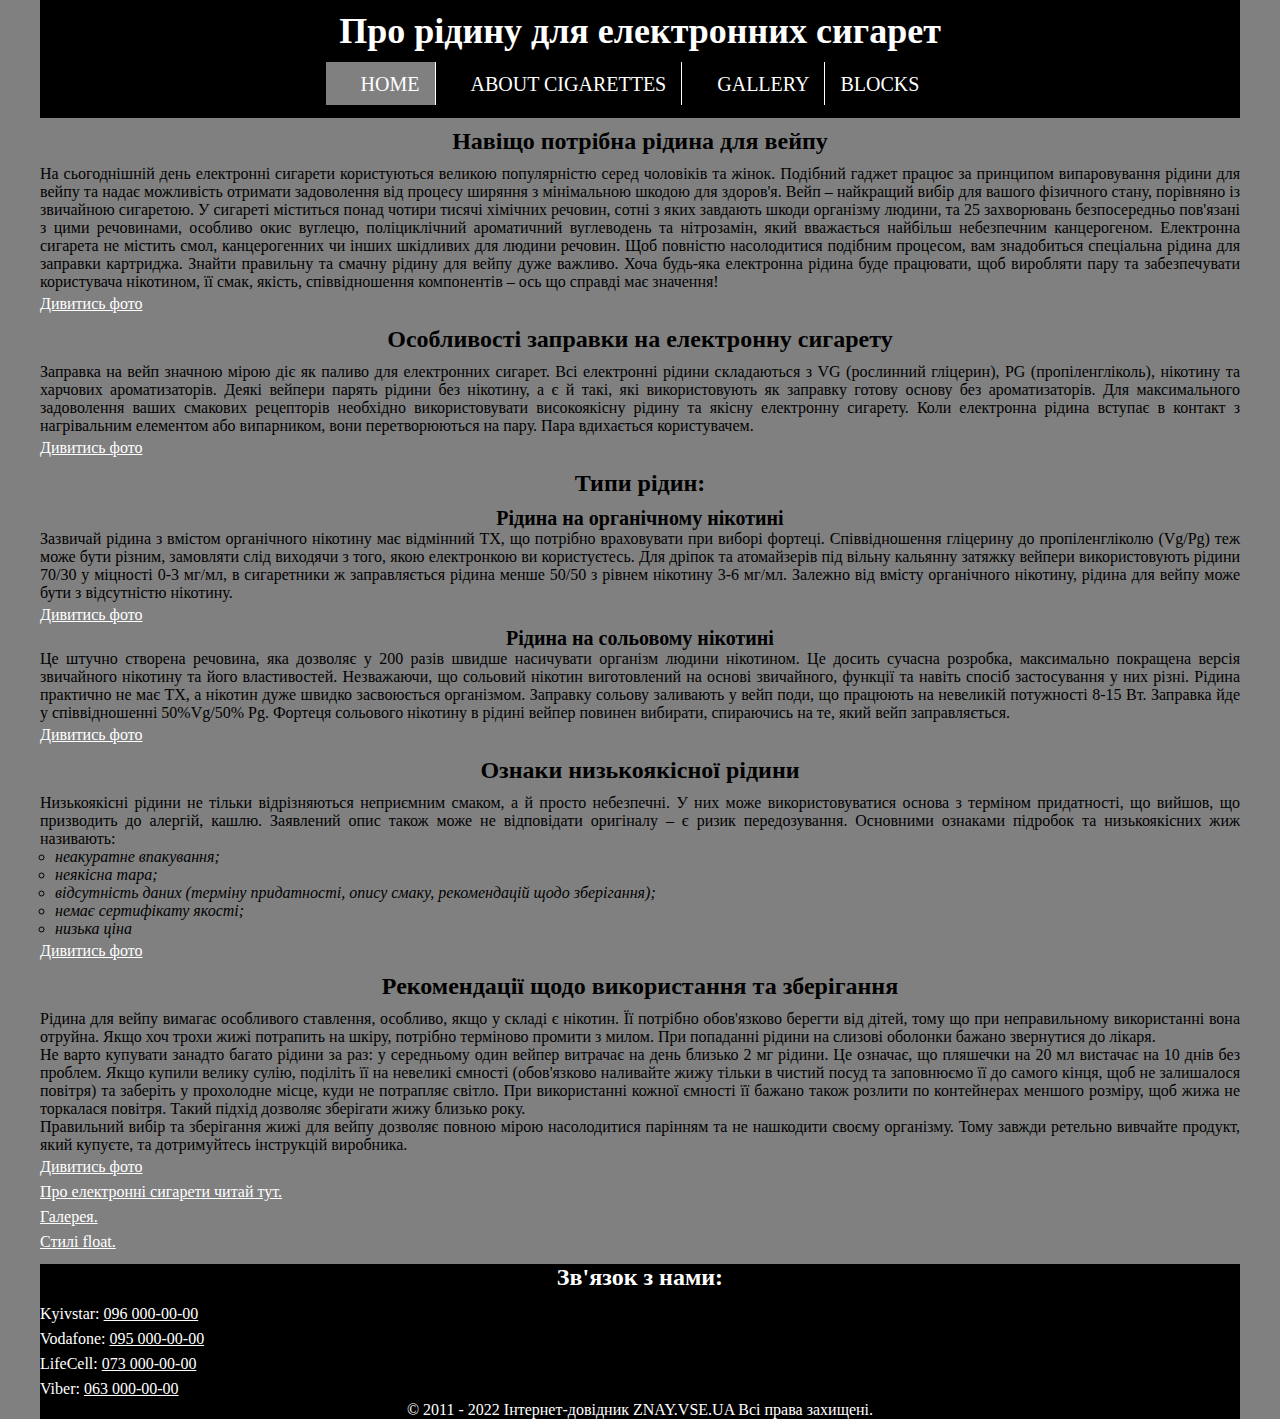
==== commit 32eae4da: "dz nev" ====
--- a/index.html
+++ b/index.html
@@ -12,16 +12,16 @@
         <div class="box_top">
             <h1>Про рiдину для електронних сигарет</h1>
             <ul class="menu_top">
-                <li class="active"><a href="#">Home</a></li>
-                <li><a href="pages/index.html">About cigarettes</a></li>
-                <li><a href="gallery/index.html">Gallery</a></li>
+                <li class="active"><a class="home_link" href="#">Home</a></li>
+                <li><a class="about_link" href="pages/index.html">About cigarettes</a></li>
+                <li><a class="gallery_link" href="gallery/index.html">Gallery</a></li>
                 <li class="parent">
-                    <a href="#">Blocks</a>
+                    <a class="blocks_link" href="#">Blocks</a>
                     <ul class="second_menu">
                         <li><a href="dz_6_display/table-cell/table-cell.html">Table-cell</a></li>
                         <li><a href="dz_6_display/inline-block/inline-block.html">Inline-block</a></li>
                         <li class="parent parent_float">
-                            <a href="#">Float</a>
+                            <a class="float_link" href="#">Float</a>
                             <ul class="menu_float">
                                 <li><a href="dz_7_float/index.html">Div</a></li>
                                 <li><a href="dz_8/float/index.html">:after</a></li>
@@ -29,7 +29,7 @@
                         </li>
                         <li><a href="dz_8/display-flex/index.html">Flex</a></li>
                         <li class="parent parent_grid">
-                            <a href="#">Grid</a>
+                            <a class="grid_link" href="#">Grid</a>
                             <ul class="menu_grid">
                                 <li><a href="dz_9_grid/grid-template-columns/index.html">Template-columns</a></li>
                                 <li><a href="dz_9_grid/grid-template-areas/index.html">Template-areas</a></li>
@@ -129,12 +129,21 @@
         </div>
         <div class="down">
             <h2>Зв'язок з нами:</h2>
-            <p>Kyivstar: <a class="footerlink" href="tel:+380960000000"> 096 000-00-00</a></p>
-            <p>Vodafone: <a class="footerlink" href="tel:+3800950000000"> 095 000-00-00</a></p>
-            <p>LifeCell: <a class="footerlink" href="tel:+3800730000000"> 073 000-00-00</a></p>
-            <p>Viber: <a class="footerlink" href="viber://add?number=+380630000000"> 063 000-00-00</a></p>
-            <p class="footerP">© 2011 - 2022 Інтернет-довідник ZNAY.VSE.UA Всі права захищені. Україна.
-                Тел. +38 (090) 000-00-00</p>
+            <div>
+                <p>Kyivstar: <a class="footerlink" href="tel:+380960000000"> 096 000-00-00</a></p>
+                <p>Vodafone: <a class="footerlink" href="tel:+3800950000000"> 095 000-00-00</a></p>
+                <p>LifeCell: <a class="footerlink" href="tel:+3800730000000"> 073 000-00-00</a></p>
+                <p>Viber: <a class="footerlink" href="viber://add?number=+380630000000"> 063 000-00-00</a></p>
+            </div>
+            <div class="my_contacts">
+                <ul class="link_my_contacts">
+                    <li><a class="facebook" href="https://www.facebook.com/vadim.filimonchuk" target="_blank"></a></li>
+                    <li><a class="telegtam" href="https://t.me/Vadim1193" target="_blank"></a></li>
+                    <li><a class="instagram" href="https://www.instagram.com/vadim_olegovich____/" target="_blank"></a>
+                    </li>
+                </ul>
+            </div>
+            <h4 class="footerP">© 2011 - 2022 Інтернет-довідник ZNAY.VSE.UA Всі права захищені.</h4>
         </div>
     </div>
 </body>
--- a/css/style.css
+++ b/css/style.css
@@ -95,8 +95,7 @@
     font-style: italic;
 }
 
-.down{
-    height: 160px;
+.down {
     background: black;
     color: white;
 }
@@ -253,7 +252,10 @@
     background: cornflowerblue;
 }
 /* grid-template-areas */
-
+.g-t-areas{
+    width: 1200px;
+    margin: 0 auto;
+}
 .grid_box_top{
     width: 1200px;
     margin: 0 auto;
@@ -406,9 +408,10 @@
     background: black;
 }
 .menu_top a{
-    display: block;
+    display: inline-block;
     text-decoration: none;
-    padding: 10px 20px;
+    padding: 10px 15px 8px 35px;
+    position: relative;
 }
 .menu_top a:hover,.parent:hover{
     background: grey;
@@ -429,6 +432,10 @@
     left: 0;
     display: none;
 }
+.second_menu a{
+    display: block;
+    padding: 10px;
+} 
 .second_menu li{
     border: none;
     border-top: 1px solid white;
@@ -446,12 +453,93 @@
     bottom: 0;
     display: none;
 }
-.parent_grid:hover ul.menu_grid{
-    display: block;
-}
-.parent_float:hover ul.menu_float{
-    display: block;
-}
+.parent_grid:hover .menu_grid{
+    display: block;
+}
+.parent_float:hover .menu_float{
+    display: block;
+} 
 .active a{
     background: gray;
-}+}
+/* ДЗ 12. Робота зі спрайтами. Позіоцінування елементу з фіксованими */
+.menu_top a::before{
+    content: "";
+    width: 25px;
+    height: 25px;
+    position: absolute;
+    top: 4px;
+    left: 6px;
+}
+.home_link::before{
+    background: url(../img/dz_sprites.png) no-repeat -90px -10px;  
+}
+.about_link::before{
+    background: url(../img/dz_sprites.png) no-repeat -135px -10px;
+}
+.gallery_link::before{
+    background: url(../img/dz_sprites.png) no-repeat -180px -7px;
+}
+a.blocks_link::before{
+    left: auto;
+    right: 0;
+    background: url(../img/dz_sprites.png) no-repeat -10px -5px;
+}
+a.blocks_link{
+    padding: 10px 35px 8px 15px;
+}
+li.parent:hover a.blocks_link::before{
+    background: url(../img/dz_sprites.png) no-repeat -50px -5px;
+}
+a.float_link::before{
+    left: auto;
+    right: 5px;
+    background: url(../img/dz_sprites.png) no-repeat -270px -5px;
+}
+li.parent_float:hover a.float_link::before{
+    background: url(../img/dz_sprites.png) no-repeat -225px -5px;
+}
+.grid_link::before{ 
+    background: url(../img/dz_sprites.png) no-repeat -225px -5px;
+}
+li.parent_grid:hover a.grid_link::before{
+    background: url(../img/dz_sprites.png) no-repeat -270px -5px;
+}
+
+
+.facebook{
+    background: url(../img/dz_sprites.png) no-repeat -315px -10px;
+}   
+.telegtam{
+    background: url(../img/dz_sprites.png) no-repeat -375px -10px;
+}
+.instagram{
+    background: url(../img/dz_sprites.png) no-repeat -435px -10px;
+}
+.my_contacts{
+    position: relative;
+}
+.link_my_contacts{
+    position: absolute;
+    right: 15px;
+    bottom: 0;
+    font-size: 0;
+    list-style: none;
+}
+.link_my_contacts li{
+    display: inline-block;
+    margin-left: 5px;
+}
+.my_contacts a{
+    display: block;
+    width: 40px;
+    height: 40px;
+}    
+.link_my_contacts li:first-child{
+    margin: 0;
+} 
+.my_contacts a:hover{
+    opacity: 0.8;
+    outline: 2px solid white;
+    border-radius: 9px;
+}
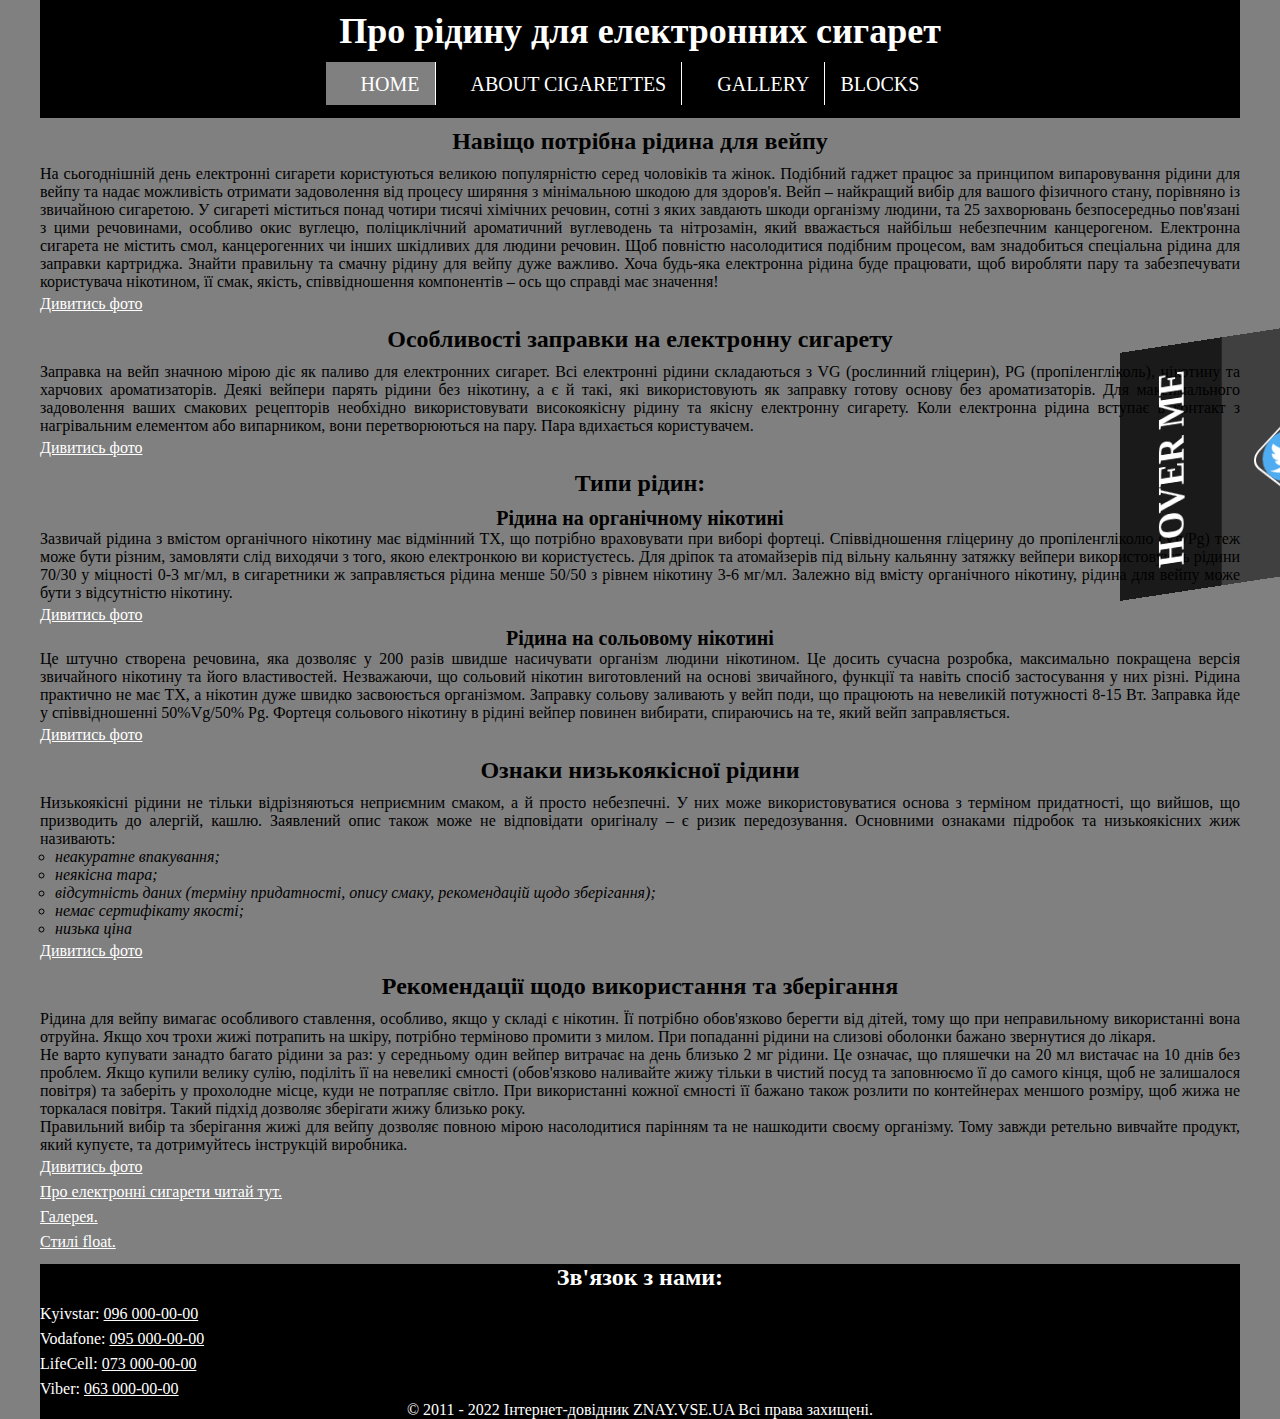
==== commit 49bb0a0d: "New" ====
--- a/index.html
+++ b/index.html
@@ -146,6 +146,15 @@
             <h4 class="footerP">© 2011 - 2022 Інтернет-довідник ZNAY.VSE.UA Всі права захищені.</h4>
         </div>
     </div>
+    <div class="animation_menu_left">
+        <h2>Hover me</h2>
+        <ul class="menu_fixed">
+            <li><a class="link_youtube" href="https://www.youtube.com/" target="_blank"></a></li>
+            <li><a class="link_twitter" href="https://twitter.com/?lang=ru" target="_blank"></a></li>
+            <li><a class="link_hillel" href="https://dnipro.ithillel.ua/ru" target="_blank"></a></li>
+            <li><a class="link_zoom" href="https://zoom.us/" target="_blank"></a></li>
+        </ul>
+    </div>
 </body>
 
 </html>--- a/css/style.css
+++ b/css/style.css
@@ -415,6 +415,7 @@
 }
 .menu_top a:hover,.parent:hover{
     background: grey;
+    transition: all 700ms linear;
 }
 .menu_top li:first-child{
     border: none;
@@ -424,13 +425,15 @@
     z-index: 5;
 }
 .parent:hover ul.second_menu{
-    display: block;
+    top: 100%;
+    pointer-events: all;
 }
 .second_menu{
     position: absolute;
-    top: 100%;
     left: 0;
-    display: none;
+    top: -1000px;
+    transition: all cubic-bezier(0.24, 0.71, 0.88, 1.15) 700ms;
+    pointer-events: none;
 }
 .second_menu a{
     display: block;
@@ -444,21 +447,25 @@
 .menu_float{
     position: absolute;
     left: 100%;
+    top: -1000px;
+    width: 0;
+    overflow: hidden;
+    transition: top 1s linear, width 2s steps(8, end);
+}
+.parent_float:hover .menu_float{
+    width: 100%;
     top: 0;
-    display: none;
 }
 .menu_grid{
     position: absolute;
     right: 100%;
     bottom: 0;
-    display: none;
+    opacity: 0;
+    transition: all 2s linear;
 }
 .parent_grid:hover .menu_grid{
-    display: block;
-}
-.parent_float:hover .menu_float{
-    display: block;
-} 
+    opacity: 1;
+}
 .active a{
     background: gray;
 }
@@ -484,6 +491,7 @@
     left: auto;
     right: 0;
     background: url(../img/dz_sprites.png) no-repeat -10px -5px;
+    transition: all 500ms ease;
 }
 a.blocks_link{
     padding: 10px 35px 8px 15px;
@@ -495,12 +503,15 @@
     left: auto;
     right: 5px;
     background: url(../img/dz_sprites.png) no-repeat -270px -5px;
+    transition: all 400ms linear;
 }
 li.parent_float:hover a.float_link::before{
     background: url(../img/dz_sprites.png) no-repeat -225px -5px;
+
 }
 .grid_link::before{ 
     background: url(../img/dz_sprites.png) no-repeat -225px -5px;
+    transition: all 400ms ease;
 }
 li.parent_grid:hover a.grid_link::before{
     background: url(../img/dz_sprites.png) no-repeat -270px -5px;
@@ -543,3 +554,139 @@
     outline: 2px solid white;
     border-radius: 9px;
 }
+
+/* D/Z 17. Transform. Filter */
+.animation_menu_left{
+    right: -12%;
+    top: 50%;
+    margin-top: -181px;
+    min-height: 360px;
+    position: fixed;
+    transform: rotate(-90deg);
+    font-size: 0;
+    background: rgba(0, 0, 0, 0.5);
+    transition: all 1s linear;
+    transform: rotateX(28deg) rotateY(-18deg) rotateZ(-90deg);
+}
+.animation_menu_left:hover{
+    right: 0;
+    transform: rotate(0) rotateZ(-90deg);
+}
+.animation_menu_left h2{
+    margin: 0;
+    font-size: 40px;
+    color: white;
+    text-transform: uppercase;
+    padding: 30px;
+    background: rgba(0, 0, 0, 0.6);
+    animation: anim_hover_me 3s ease-in-out infinite alternate 300ms;
+}
+.menu_fixed a{
+    border: 2px solid white;
+    display: inline-block;
+    border-radius: 15px;
+    overflow: hidden;
+}
+.menu_fixed a:hover{
+    background: white;
+    animation-play-state: paused;
+}
+.link_youtube{
+    transform: translateX(150px) translateY(86px) rotate(45deg);
+    animation: anim_youtube 1s ease-in infinite alternate 1500ms;
+}
+.link_twitter{
+    transform: translateX(104px) translateY(-23px) rotate(45deg);
+    animation: anim_twitter 1s ease-in infinite alternate 7s;
+}
+.link_hillel{
+    transform: translateX(104px) translateY(6px) rotate(45deg);
+    animation: anim_hillel 1s ease-in infinite alternate 3500ms;
+}
+.link_zoom{
+    transform: translateX(58px) translateY(-103px) rotate(45deg);
+    animation: anim_zoom 1s ease-in infinite alternate 1s;
+}
+.link_hillel:before, .link_twitter::before, .link_zoom::before, .link_youtube::before{
+    content: "";
+    background: url(../img/css_sprites.png) -10px -10px;
+    display: block;
+    width: 60px;
+    height: 60px;
+    transform: rotate(45deg);
+}
+.link_twitter::before{
+    background: url(../img/css_sprites.png) -90px -10px;
+}
+.link_zoom::before{
+    background: url(../img/css_sprites.png) -90px -90px;
+}
+.link_youtube::before{
+    background: url(../img/css_sprites.png) -10px -90px;
+}
+@keyframes anim_zoom{
+    0%{
+        transform: translateX(58px) translateY(-103px) rotate(45deg);
+        border-radius: 15;
+    }
+    50%{
+        border-radius: 30px;
+    }
+    100%{
+        border-radius: 15;
+        transform: translateX(48px) translateY(-103px) rotate(45deg);
+    }
+}
+@keyframes anim_hillel{
+    0%{
+        transform: translateX(104px) translateY(6px) rotate(45deg);
+        border-radius: 15;
+    }
+    50%{
+        border-radius: 40px;
+    }
+    100%{
+        border-radius: 15;
+        transform: translateX(104px) translateY(16px) rotate(45deg);
+    }
+} 
+@keyframes anim_twitter{
+    0%{
+        transform: translateX(104px) translateY(-23px) rotate(45deg);
+        border-radius: 15;
+    }
+    50%{
+        border-radius: 40px;
+    }
+    100%{
+        border-radius: 15;
+        transform: translateX(104px) translateY(-33px) rotate(45deg);
+    }
+}
+@keyframes anim_youtube{
+    0%{
+        transform: translateX(150px) translateY(86px) rotate(45deg);
+        border-radius: 15;
+    }
+    50%{
+        border-radius: 40px;
+    }
+    100%{
+        border-radius: 15;
+        transform: translateX(160px) translateY(86px) rotate(45deg);
+    }
+}
+@keyframes anim_hover_me{
+    0%{
+        color: rgba(255, 255, 255, 0.2);
+        filter: blur(2px);
+    }
+    40%{
+        color: white;
+        filter: blur(0px);
+    }
+    100%{
+        color: white;
+        filter: blur(0px);
+    }
+}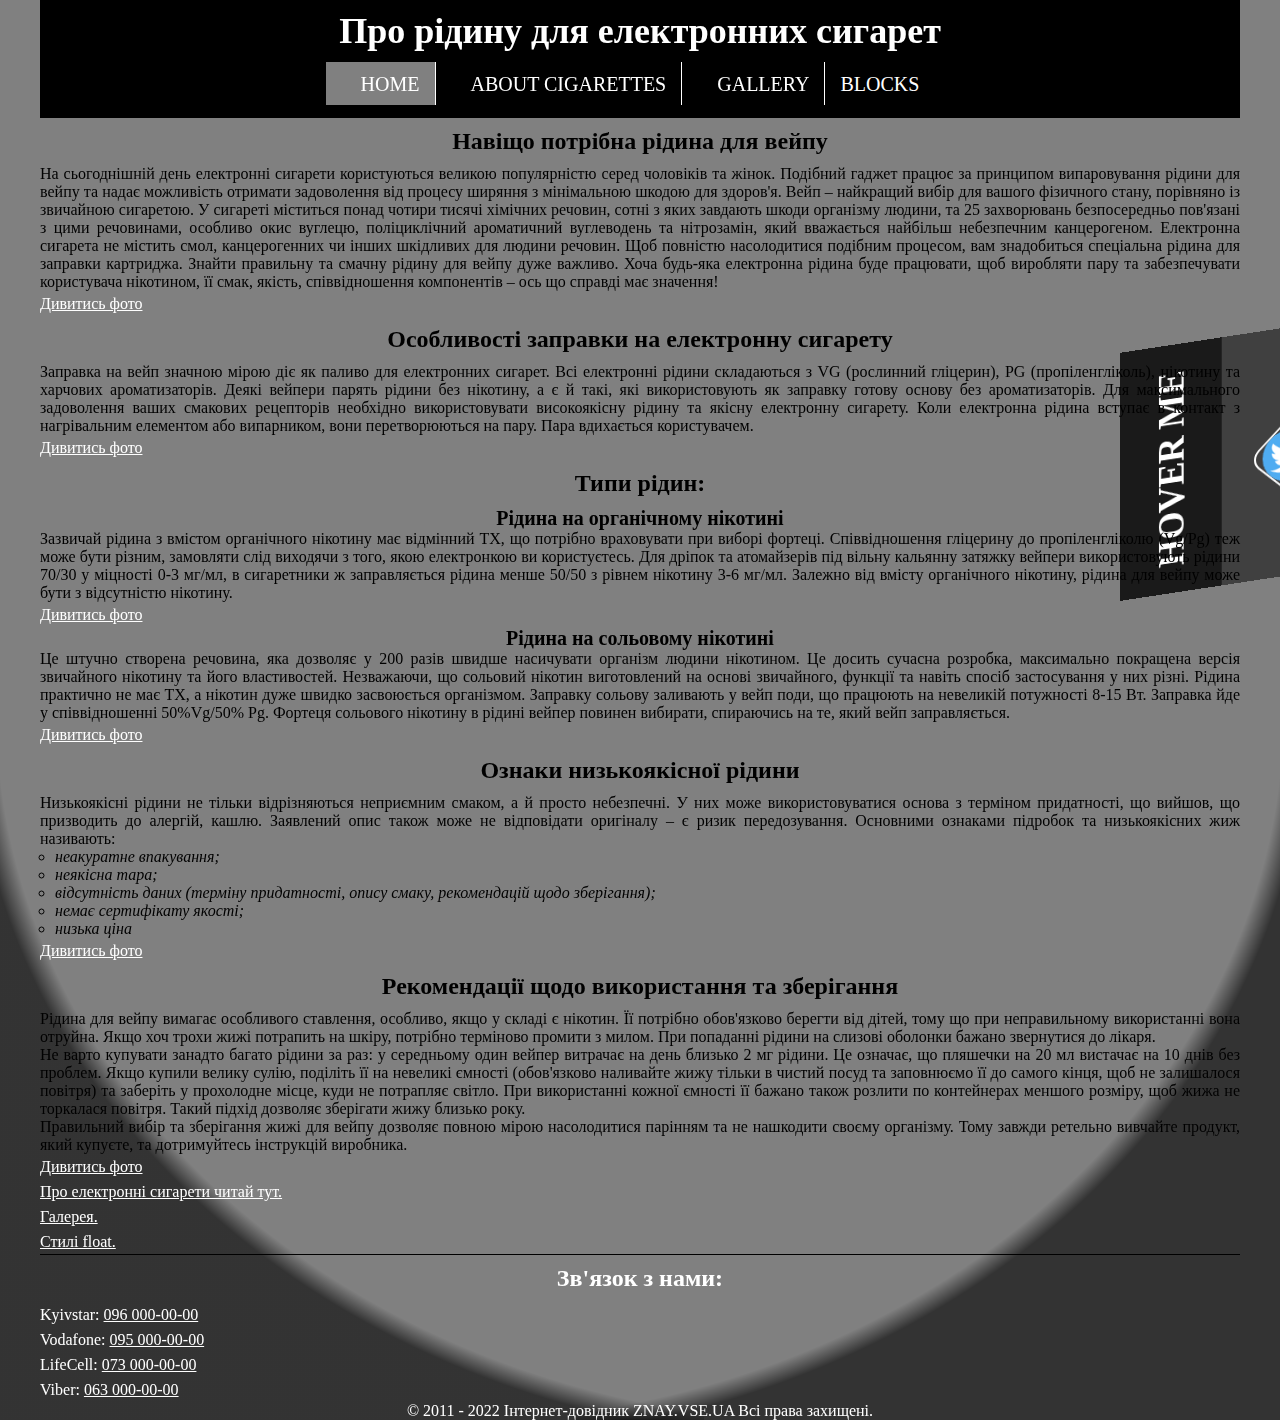
==== commit 332c694c: "New" ====
--- a/index.html
+++ b/index.html
@@ -7,8 +7,8 @@
     <link rel="stylesheet" href="css/style.css">
 </head>
 
-<body>
-    <div class="cont_ol">
+<body id="home">
+    <div class="cont_ol cont_home">
         <div class="box_top">
             <h1>Про рiдину для електронних сигарет</h1>
             <ul class="menu_top">
@@ -127,7 +127,7 @@
                 <p><a href="dz_7_float/index.html" class="moveon">Стилi float.</a></p>
             </div>
         </div>
-        <div class="down">
+        <div class="down_home">
             <h2>Зв'язок з нами:</h2>
             <div>
                 <p>Kyivstar: <a class="footerlink" href="tel:+380960000000"> 096 000-00-00</a></p>
--- a/css/style.css
+++ b/css/style.css
@@ -47,14 +47,15 @@
 }
 html, body{
     scroll-behavior: smooth;
-}
-body {
     background: gray;
 }
 .cont_ol{
     margin: 0 auto;
     width: 1200px;
-    background: grey;
+}
+.cont_home{
+    position: relative;
+    z-index: 10;
 }
 .textpages{
     text-align: justify;
@@ -95,8 +96,12 @@
     font-style: italic;
 }
 
-.down {
-    background: black;
+.down{
+    background:black;
+    color: white;
+}
+.down_home{
+    border-top: 1px solid black;
     color: white;
 }
 
@@ -369,21 +374,26 @@
     position: relative;
     font-size: 0;
 }
-.picture:hover .text {
+.picture:hover .text{
     opacity: 1;
-}
+} 
 .text {
     font-size: 16px;
-    opacity:0;
+    opacity: 0;
     position:absolute;
     top: 50%;
     margin-top: -19px;
     width: 100%;
-    background-color: white;
+    background: rgba(0, 0, 0, 0.4);
     padding:10px 0px;
-    outline: 1px solid red;
-    text-align: center;
-} 
+    text-align: center;
+}
+.bg_gradient_text{
+    background-image: linear-gradient(90deg,aqua, yellow, magenta, white);
+    background-clip: text;
+    -webkit-background-clip: text;
+    color: rgba(0, 0, 0, 0);
+}
 .anchor{
     text-decoration: none;
     color: black;
@@ -469,6 +479,7 @@
 .active a{
     background: gray;
 }
+
 /* ДЗ 12. Робота зі спрайтами. Позіоцінування елементу з фіксованими */
 .menu_top a::before{
     content: "";
@@ -516,8 +527,6 @@
 li.parent_grid:hover a.grid_link::before{
     background: url(../img/dz_sprites.png) no-repeat -270px -5px;
 }
-
-
 .facebook{
     background: url(../img/dz_sprites.png) no-repeat -315px -10px;
 }   
@@ -560,16 +569,14 @@
     right: -12%;
     top: 50%;
     margin-top: -181px;
-    min-height: 360px;
     position: fixed;
-    transform: rotate(-90deg);
     font-size: 0;
     background: rgba(0, 0, 0, 0.5);
     transition: all 1s linear;
     transform: rotateX(28deg) rotateY(-18deg) rotateZ(-90deg);
 }
 .animation_menu_left:hover{
-    right: 0;
+    right: 1%;
     transform: rotate(0) rotateZ(-90deg);
 }
 .animation_menu_left h2{
@@ -689,4 +696,30 @@
         color: white;
         filter: blur(0px);
     }
+}
+/* D/Z 18. Gradient */
+#home{
+    position: relative;
+}
+#home::before{
+    background: radial-gradient(farthest-corner at 120% 0%,  rgba(255, 255,255, 0) 71%, rgba(0, 0, 0, 0.6) 73%);
+    left: 0;
+    max-width: 100%;
+    min-width: 55%;
+    content: "";
+    position: absolute;
+    height: 50%;
+    bottom: 0;
+    pointer-events: none;
+}
+#home::after{
+    background: radial-gradient(farthest-corner at -20% 0%, rgba(255, 255,255, 0) 71%, rgba(0, 0, 0, 0.6) 73%);
+    right: 0;
+    max-width: 100%;
+    min-width: 55%;
+    content: "";
+    position: absolute;
+    height: 50%;
+    bottom: 0;
+    pointer-events: none;
 }